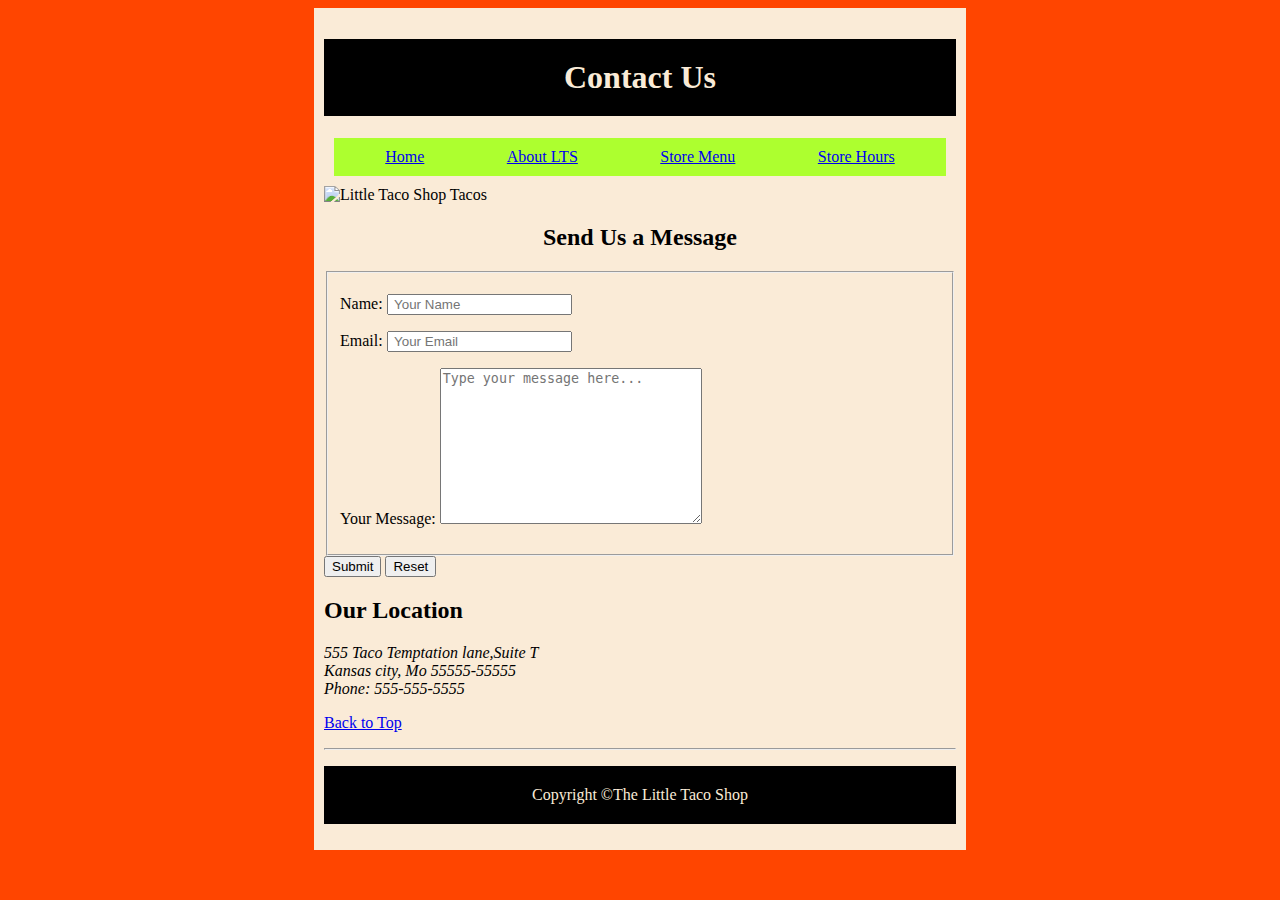
==== contact.html @ d0acab15 "commit" ====
<!DOCTYPE html>
<html lang="en">
    <head>
        <meta charset="UTF-8">
        <meta name="viewport" content="width=device-width,initial-scale=1.0">
        <meta name="author" content="David stephen">
        <meta name="description" content="My new first website">
        <title>My first webpage</title>
        <link rel="stylesheet" href="main.css">
    </head>
    <body>
        <div class="bod-1">
            <header>
                <h1 id="cover">Contact Us </h1>
            </header>
            <nav>
                <ul class="link">    
                    <li> <a href="index.html">Home</a> </li>
                    <li> <a href="#about">About LTS</a> </li>
                    <li> <a href="#menu">Store Menu</a> </li>
                    <li> <a href="hours.html">Store Hours</a> </li>
                </ul>
            </nav>
            <img class="img" src="tacos_close_up_1000x649.png" alt="Little Taco Shop Tacos">
            <div>
                <h2 class="message">Send Us a Message</h2>
                <fieldset>
                    <p>
                        <label for="Name:"> Name:</label>
                        <input type="text" placeholder=" Your Name">
                    </p>
                    <p>
                        <label for="Email:"> Email:</label>
                        <input type="text" placeholder=" Your Email">
                    </p>
                    <p>
                        <label for="Your Message:"> Your Message:</label>
                        <textarea cols= "30" rows="10" placeholder="Type your message here..."></textarea>
                    </p>
                </fieldset>
                <button type="submit">Submit</button>
                <button type="reset">Reset</button>
            </div>

            <h2>Our Location</h2>
            <address>
                555 Taco Temptation lane,Suite T<br>
                Kansas city, Mo 55555-55555 <br>
                
                Phone: 555-555-5555
            </address>
            <p>
                <a href="#top">Back to Top</a>
            </p>
            <hr>

            <p id="cover">
                Copyright &copy;The Little Taco Shop
            </p>
        </div>

    </body>
</html>
---- main.css ----
th, td, caption {
    border: 1px solid #333;
    font-family: 'Courier New', Courier, monospace;
    border-collapse: separate;
    padding: 0.5rem;
}
 html{
    scroll-behavior: smooth;
    background-color: orangered;
 }
.bod-1{
    background-color: antiquewhite;
    margin: auto;
    width: 50%;
    padding: 10px;
}
.img{
    display: block;
    margin-left: auto;
    margin-right: auto;
   width: 100%;
}
.cenmen{
    margin-left: 30%;
    margin-right: 20%;
}

#menu{
    text-align: center;
}

#cover{
    border: 10px solid black;
    background-color: black;
    color: antiquewhite;
    text-align: center;
    padding: 10px 5px 10px 5px;
}
.link{
    list-style-type: none;
    margin: 10px;
    padding: 10px;
    display: flex;
    justify-content: space-around;
    background-color: greenyellow;
}
.link:hover{
    background-color: black;
}
.message{
    text-align: center;
}
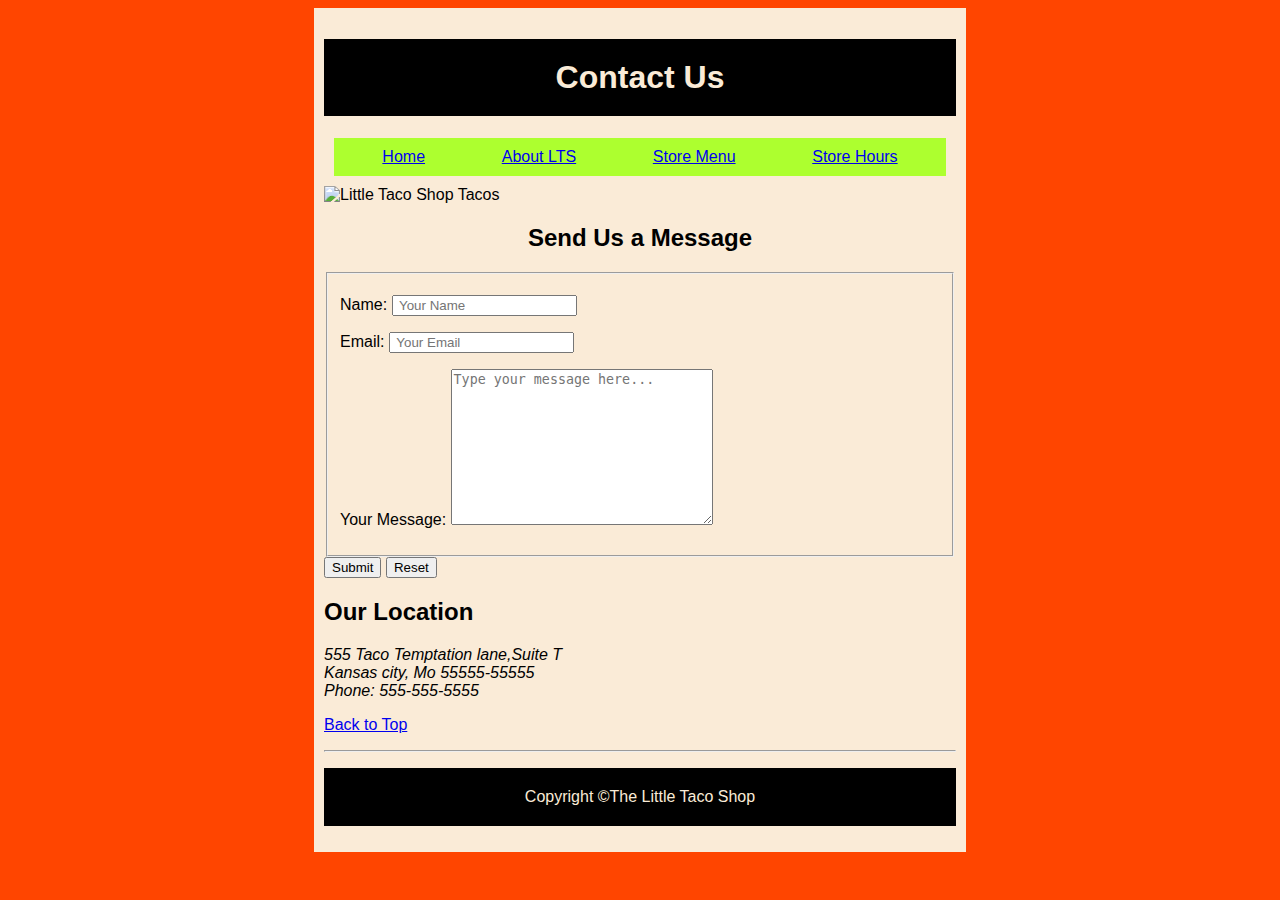
==== commit 2b0feee0: "commit" ====
--- a/contact.html
+++ b/contact.html
@@ -25,18 +25,20 @@
             <div>
                 <h2 class="message">Send Us a Message</h2>
                 <fieldset>
-                    <p>
-                        <label for="Name:"> Name:</label>
-                        <input type="text" placeholder=" Your Name">
-                    </p>
-                    <p>
-                        <label for="Email:"> Email:</label>
-                        <input type="text" placeholder=" Your Email">
-                    </p>
-                    <p>
-                        <label for="Your Message:"> Your Message:</label>
-                        <textarea cols= "30" rows="10" placeholder="Type your message here..."></textarea>
-                    </p>
+                    <div class="typo">
+                        <p>
+                            <label for="Name:"> Name:</label>
+                            <input type="text" placeholder=" Your Name">
+                        </p>
+                        <p>
+                            <label for="Email:"> Email:</label>
+                            <input type="text" placeholder=" Your Email">
+                        </p>
+                        <p>
+                            <label for="Your Message:"> Your Message:</label>
+                            <textarea cols= "30" rows="10" placeholder="Type your message here..."></textarea>
+                        </p>
+                    </div>
                 </fieldset>
                 <button type="submit">Submit</button>
                 <button type="reset">Reset</button>
--- a/main.css
+++ b/main.css
@@ -7,12 +7,15 @@
  html{
     scroll-behavior: smooth;
     background-color: orangered;
+    font-family: 'Open Sans', sans-serif;
+    font-size: 10px;
  }
 .bod-1{
     background-color: antiquewhite;
     margin: auto;
     width: 50%;
     padding: 10px;
+    font-size: 16px;
 }
 .img{
     display: block;
@@ -50,3 +53,31 @@
 .message{
     text-align: center;
 }
+@media screen and (max-width:600px){
+    .bod-1{
+        background-color: antiquewhite;
+        margin: auto;
+        width: 60%;
+        padding: auto;
+    }
+    .link{
+        list-style-type: none;
+        margin: 10px;
+        padding: 10px;
+        display: flex;
+        justify-content: space-evenly;
+        background-color: greenyellow;
+        font-size: 12px;
+    }
+    .link:hover{
+        background-color: black;
+    }
+    .message{
+       text-align: center;
+    }
+    .cenmen{
+        margin-left: 10%;
+        margin-right: 10%;
+    }
+    
+}
